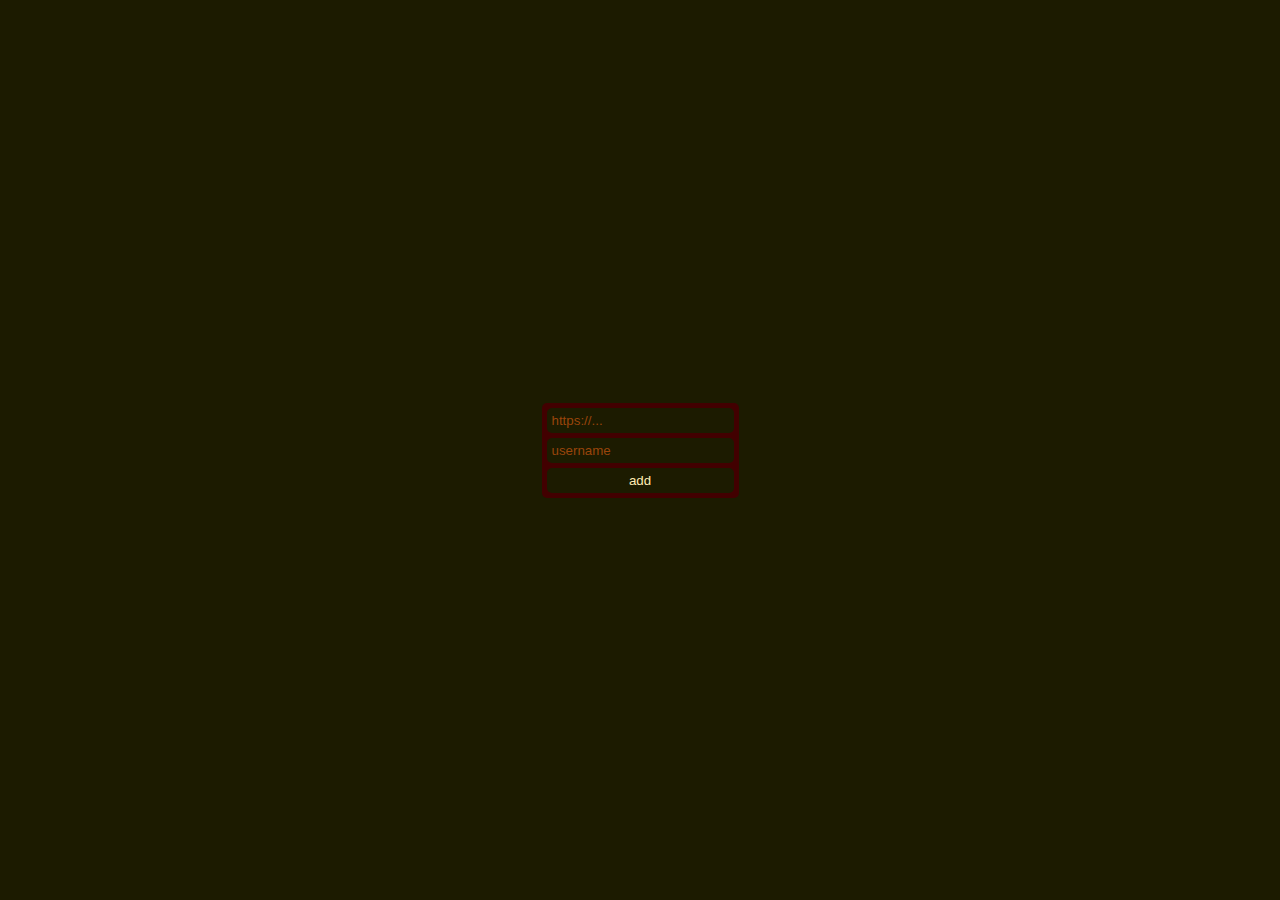
==== client/index.html @ 8367656d "batmaaan" ====
<!DOCTYPE html>
<html lang="en" data-theme="dark">

<head>
	<link rel="stylesheet" href="index.css">
</head>

<body data-env="debug" style="margin: 0; display: flex; background-color: var(--black)">
	<div id="login" hidden>
		<form onsubmit="loginHandler(this)">
			<input type="password" name="mnemonic" placeholder="mnemonic.." required>
			<input type="submit" value="login">
		</form>
	</div>
	<div id="servers" hidden>
		<nav-bar></nav-bar>
		<channel-list></channel-list>
		<chat-view style="flex: 1"></chat-view>
	</div>
	<div id="add-server" class="poppup" style="
		position: absolute;
		backdrop-filter: blur(5px);
	">
		<form onsubmit="addServerHandler(this)">
			<input type="url" name="url" placeholder="https://..." required>
			<input type="text" name="username" placeholder="username">
			<input type="submit" value="add">
		</form>
	</div>
</body>

<template id="chat-view" static>
	<style>
		* {
			color: var(--light);
		}

		::placeholder {
			color: var(--medium);
		}
	</style>

	<div style="
		display: flex;
		flex-direction: column;
		height: 100%;
	">
		<div style="
			padding: var(--medium-gap);
		">
			fooba
		</div>
		<hr style="border: none; border-top: 1px solid var(--medium);
			margin: 0px var(--small-gap);">
		<div style="
			flex: 1;
			position: relative;
			padding: var(--medium-gap);
		">
			akjsad
		</div>
		<div style="
			background-color: var(--dark);
			padding: var(--medium-gap);
			margin: var(--medium-gap);
			border-radius: var(--medium-gap);
			display: flex;
			gap: var(--small-gap);
		">
			<circle-add width="21"></circle-add>
			<textarea rows=1 placeholder="Type something..." style="
				flex: 1;
				outline: none;
				border: none;
				resize: none;
				background-color: var(--dark);
				font-family: inherit;
				font-size: 16px;
			"></textarea>
		</div>
	</div>
</template>

<template id="channel-select" static>
	<link rel="stylesheet" href="index.css">
	<button style="
		color: var(--light);
		background: var(--dark);
		padding: var(--small-gap);
		border-radius: var(--small-gap);
		text-align: left;
		width: 100%;
	">foobar</button>
</template>

<template id="channel-group" static>
	<section>
		<div style="display: flex; gap: var(--small-gap)">
			<arrow-down width="16"></arrow-down>
			<div>group</div>
		</div>
		<div style="
			margin-top: var(--small-gap);
			display: flex;
			flex-direction: column;
			gap: var(--small-gap);
		">
		</div>
	</section>
</template>

<template id="channel-list">
	<style>
		* {
			color: var(--light);
		}
	</style>

	<div style="
		display: flex;
		flex-direction: column;
		height: 100%;
		width: 250px;
		border-right: 1px solid var(--medium);
		scrollbar-width: none;
		overflow-y: scroll;
		backgound: red;
		border-top-right-radius: var(--medium-gap);
		border-bottom-right-radius: var(--medium-gap);
	">
		<div id="name" style="
			font-size: 20px;
			padding: var(--medium-gap);
		">foo</div>
		<hr style="border: none; border-top: 1px solid var(--medium); margin: 0px var(--small-gap);">
		<div id="groups" style="
			display: flex;
			flex-direction: column;
			gap: var(--medium-gap);
			padding: var(--medium-gap) var(--small-gap);
		">
		</div>
	</div>
</template>

<template id="nav-bar" static>
	<link rel="stylesheet" href="index.css">

	<style>
		nav {
			scrollbar-width: none;
		}
	</style>

	<nav style="
		background-color: var(--dark);
		color: var(--light);
		height: calc(100% - var(--small-gap) * 2);
		padding: var(--small-gap);
		display: flex;
		flex-direction: column;
		gap: var(--small-gap);
		overflow-y: scroll;
		border-top-right-radius: var(--medium-gap);
		border-bottom-right-radius: var(--medium-gap);
	">
		<button><mpqcht-logo width="32" height="32"></mpqcht-logo></button>
		<hr style="border: none; border-top: 1px solid var(--medium); margin: 0px;">
		<div id="server-list" style="
			display: flex;
			flex: 1;
			flex-direction: column;
			gap: var(--small-gap);
		">
		</div>
		<hr style="border: none; border-top: 1px solid var(--medium); margin: 0px;">
		<button><mpqcht-add width="32" height="32"></mpqcht-add></button>
	</nav>
</template>

<template id="circle-add" alias="bit-mage" dim="7" bits="
	  XXX  
	 XX XX 
	XXX XXX
	X     X
	XXX XXX
	 XX XX 
	  XXX
"></template>

<template id="arrow-down" alias="bit-mage" dim="5" bits="
	X   X
	 X X 
	  X
"></template>


<template id="mpqcht-logo" alias="bit-mage" bits="
	  XXXX  
	 XXXXXX 
	XXXXXXXX
	X XXXX X
	X  XX  X
	X  XX  X
	 XXXXXX 
	  X  X
"></template>

<template id="mpqcht-add" alias="bit-mage" bits="
	   XX   
	    X   
	   XX   
	X XXXXXX
	XXXXXX X
	   XX   
	   X    
	   XX
"></template>

<template id="server-select" static>
	<link rel="stylesheet" href="index.css">
	<style>
	</style>

	<button><mpqcht-logo width="32" height="32"></mpqcht-logo></button>
</template>

<script type="module" src="index.js"></script>

</html>
---- client/index.css ----
html {
	--small-gap: 5px;
	--medium-gap: 10px;
}

html[data-theme=dark] {
	--white: #F7F7F7;
	--light: #FFEBB3;
	--bright: #FF8100;
	--medium: #99450B;
	--dark: #420000;
	--black: #1C1B00;
}

* {
	color: var(--light);

	[hidden] {
		display: none !important;
	}
}

body>div {
	height: 100%;
	width: 100%;
	display: flex;
}

form {
	margin: auto;
	background: var(--dark);
	display: flex;
	gap: var(--small-gap);
	padding: var(--small-gap);
	flex-direction: column;
	border-radius: var(--small-gap);

	>input {
		border-radius: var(--small-gap);
	}
}

::placeholder {
	color: var(--medium);
}

button {
	background: var(--black);
	border: none;
	padding: var(--medium-gap);
	border-radius: var(--medium-gap);

	>* {
		color: var(--light);
	}
}

button:hover:not(:active) {
	background: var(--light);

	>* {
		color: var(--black);
	}
}

input {
	padding: var(--small-gap);
	background: var(--black);
	outline: none;
	border: none;
}
---- client/index.css ----
html {
	--small-gap: 5px;
	--medium-gap: 10px;
}

html[data-theme=dark] {
	--white: #F7F7F7;
	--light: #FFEBB3;
	--bright: #FF8100;
	--medium: #99450B;
	--dark: #420000;
	--black: #1C1B00;
}

* {
	color: var(--light);

	[hidden] {
		display: none !important;
	}
}

body>div {
	height: 100%;
	width: 100%;
	display: flex;
}

form {
	margin: auto;
	background: var(--dark);
	display: flex;
	gap: var(--small-gap);
	padding: var(--small-gap);
	flex-direction: column;
	border-radius: var(--small-gap);

	>input {
		border-radius: var(--small-gap);
	}
}

::placeholder {
	color: var(--medium);
}

button {
	background: var(--black);
	border: none;
	padding: var(--medium-gap);
	border-radius: var(--medium-gap);

	>* {
		color: var(--light);
	}
}

button:hover:not(:active) {
	background: var(--light);

	>* {
		color: var(--black);
	}
}

input {
	padding: var(--small-gap);
	background: var(--black);
	outline: none;
	border: none;
}
---- client/index.css ----
html {
	--small-gap: 5px;
	--medium-gap: 10px;
}

html[data-theme=dark] {
	--white: #F7F7F7;
	--light: #FFEBB3;
	--bright: #FF8100;
	--medium: #99450B;
	--dark: #420000;
	--black: #1C1B00;
}

* {
	color: var(--light);

	[hidden] {
		display: none !important;
	}
}

body>div {
	height: 100%;
	width: 100%;
	display: flex;
}

form {
	margin: auto;
	background: var(--dark);
	display: flex;
	gap: var(--small-gap);
	padding: var(--small-gap);
	flex-direction: column;
	border-radius: var(--small-gap);

	>input {
		border-radius: var(--small-gap);
	}
}

::placeholder {
	color: var(--medium);
}

button {
	background: var(--black);
	border: none;
	padding: var(--medium-gap);
	border-radius: var(--medium-gap);

	>* {
		color: var(--light);
	}
}

button:hover:not(:active) {
	background: var(--light);

	>* {
		color: var(--black);
	}
}

input {
	padding: var(--small-gap);
	background: var(--black);
	outline: none;
	border: none;
}
---- client/index.css ----
html {
	--small-gap: 5px;
	--medium-gap: 10px;
}

html[data-theme=dark] {
	--white: #F7F7F7;
	--light: #FFEBB3;
	--bright: #FF8100;
	--medium: #99450B;
	--dark: #420000;
	--black: #1C1B00;
}

* {
	color: var(--light);

	[hidden] {
		display: none !important;
	}
}

body>div {
	height: 100%;
	width: 100%;
	display: flex;
}

form {
	margin: auto;
	background: var(--dark);
	display: flex;
	gap: var(--small-gap);
	padding: var(--small-gap);
	flex-direction: column;
	border-radius: var(--small-gap);

	>input {
		border-radius: var(--small-gap);
	}
}

::placeholder {
	color: var(--medium);
}

button {
	background: var(--black);
	border: none;
	padding: var(--medium-gap);
	border-radius: var(--medium-gap);

	>* {
		color: var(--light);
	}
}

button:hover:not(:active) {
	background: var(--light);

	>* {
		color: var(--black);
	}
}

input {
	padding: var(--small-gap);
	background: var(--black);
	outline: none;
	border: none;
}
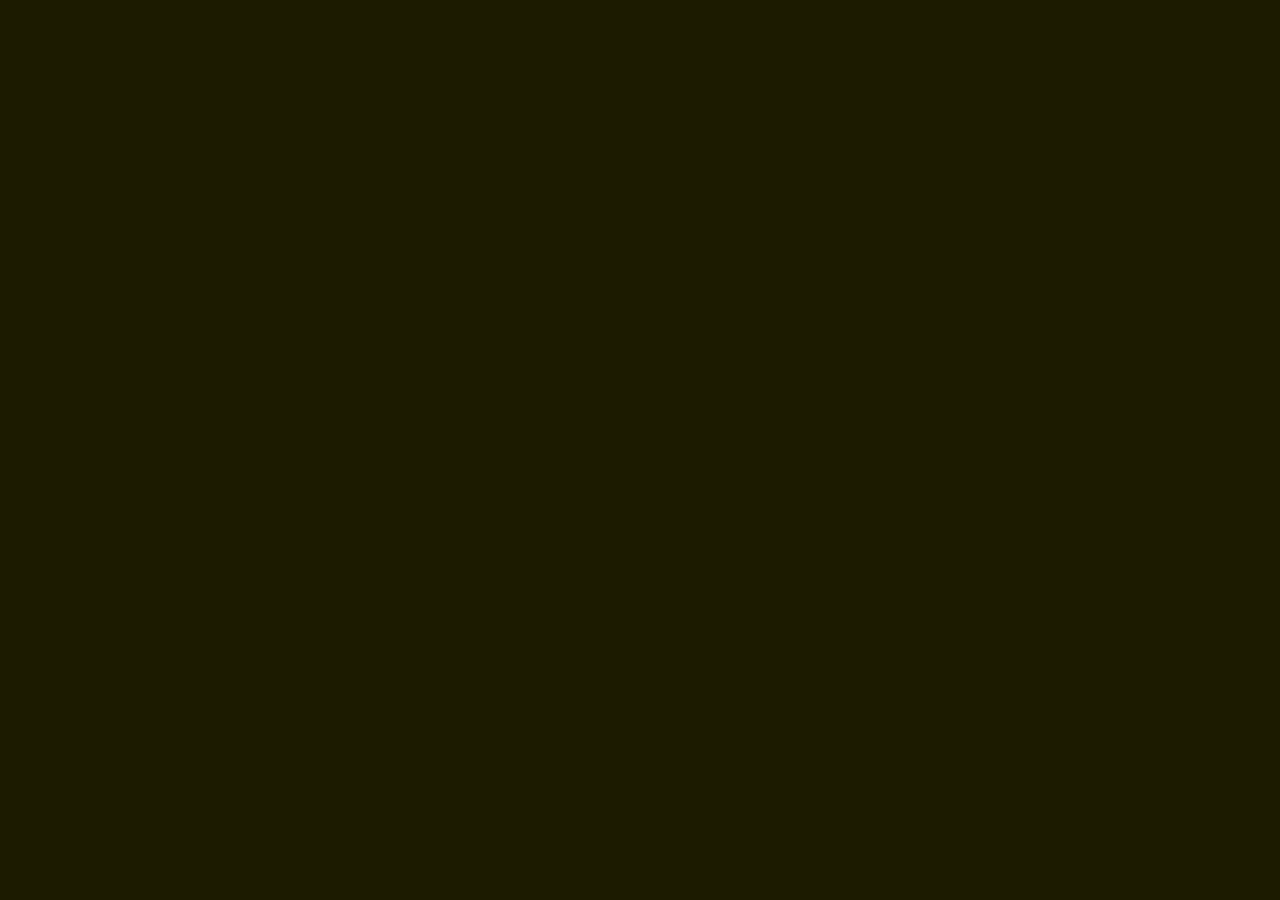
==== commit 7f31e6e4: "implementing chat scroll" ====
--- a/client/index.html
+++ b/client/index.html
@@ -5,31 +5,74 @@
 	<link rel="stylesheet" href="index.css">
 </head>
 
-<body data-env="debug" style="margin: 0; display: flex; background-color: var(--black)">
+<body data-env="debug" style="margin: 0; background-color: var(--black); overflow: hidden">
 	<div id="login" hidden>
-		<form onsubmit="loginHandler(this)">
-			<input type="password" name="mnemonic" placeholder="mnemonic.." required>
+		<form onsubmit="loginHandler(this); return false;">
+			<input type="password" autocomplete="current-password" name="mnemonic" placeholder="mnemonic..." required
+				oninput="validateMnemonic(this)">
 			<input type="submit" value="login">
 		</form>
 	</div>
 	<div id="servers" hidden>
 		<nav-bar></nav-bar>
 		<channel-list></channel-list>
-		<chat-view style="flex: 1"></chat-view>
-	</div>
-	<div id="add-server" class="poppup" style="
-		position: absolute;
-		backdrop-filter: blur(5px);
-	">
-		<form onsubmit="addServerHandler(this)">
-			<input type="url" name="url" placeholder="https://..." required>
+		<channel-view style="flex: 1"></channel-view>
+	</div>
+	<div id="add-server" hidden class="poppup">
+		<form onsubmit="addServerHandler(this); event.preventDefault(); return false;"
+			style="width: min(400px, calc(100% - 40px))">
+			<input type="url" name="url" placeholder="https://some.server.pq" required>
 			<input type="text" name="username" placeholder="username">
 			<input type="submit" value="add">
+			<input type="button" value="cancel" onclick="hidePoppup('add-server')">
+
+			<div id="add-server-hint" hidden style="
+				display: flex;
+				align-items: center;
+				gap: var(--small-gap);
+			">
+				<mpqcht-bulb width="24" height="27"></mpqcht-bulb>
+				<div>
+					Your public key is
+					<span id="add-server-pubkey" style="
+						word-break: break-all; color: var(--white)
+					">[your public key as hex]</span>
+					. If you can edit the server config, add it to the list
+					of roots. Oterwise, a member with invite
+					permission has to allow the key.
+				</div>
+			</div>
 		</form>
 	</div>
+	<div id="profile-settings" hidden class="poppup">
+		<div style="
+			background-color: var(--dark);
+			padding: var(--medium-gap);
+			border-radius: var(--small-gap);
+			margin: auto;
+			display: flex;
+			flex-direction: column;
+			gap: var(--small-gap);
+		">
+			<div>Public key: <span id="profile-settings-pubkey">[my public key as hex]</span></div>
+			<input type="button" value="back" onclick="hidePoppup('profile-settings')">
+		</div>
+	</div>
+	<div id="toasts" style="position: absolute; width: 0px; height: 0px"></div>
 </body>
 
-<template id="chat-view" static>
+<template id="channel-message" static>
+	<div id="content">messaga</div>
+</template>
+
+<template id="channel-message-group" static>
+	<div>
+		<div id="author">userba</div>
+		<div id="messages"></div>
+	</div>
+</template>
+
+<template id="channel-view">
 	<style>
 		* {
 			color: var(--light);
@@ -45,19 +88,20 @@
 		flex-direction: column;
 		height: 100%;
 	">
-		<div style="
+		<div id="name" style="
 			padding: var(--medium-gap);
 		">
 			fooba
 		</div>
 		<hr style="border: none; border-top: 1px solid var(--medium);
 			margin: 0px var(--small-gap);">
-		<div style="
-			flex: 1;
-			position: relative;
-			padding: var(--medium-gap);
-		">
-			akjsad
+		<div style="position: relative; flex: 1; overflow-y: auto;">
+			<div id="message-list" style="
+				flex: 1;
+				position: absolute;
+				padding: var(--medium-gap);
+			">
+			</div>
 		</div>
 		<div style="
 			background-color: var(--dark);
@@ -68,7 +112,8 @@
 			gap: var(--small-gap);
 		">
 			<circle-add width="21"></circle-add>
-			<textarea rows=1 placeholder="Type something..." style="
+			<textarea oninput="messageInputHandler(this)" onkeydown="messageKeyDownHandler(this, event)" rows=1
+				placeholder="Type something..." style="
 				flex: 1;
 				outline: none;
 				border: none;
@@ -81,25 +126,34 @@
 	</div>
 </template>
 
-<template id="channel-select" static>
+<template id="channel-select">
 	<link rel="stylesheet" href="index.css">
-	<button style="
-		color: var(--light);
-		background: var(--dark);
-		padding: var(--small-gap);
-		border-radius: var(--small-gap);
-		text-align: left;
-		width: 100%;
-	">foobar</button>
+	<style>
+		button:is(.selected, :hover:not(:active)) {
+			color: var(--dark);
+			background: var(--light);
+		}
+
+		button {
+			color: var(--light);
+			background: var(--dark);
+			padding: var(--small-gap);
+			border-radius: var(--small-gap);
+			text-align: left;
+			width: 100%;
+		}
+	</style>
+
+	<button id="name" onclick="selectChannelHandler(this)">foobar</button>
 </template>
 
 <template id="channel-group" static>
 	<section>
 		<div style="display: flex; gap: var(--small-gap)">
 			<arrow-down width="16"></arrow-down>
-			<div>group</div>
-		</div>
-		<div style="
+			<div id="name">group</div>
+		</div>
+		<div id="channels" style="
 			margin-top: var(--small-gap);
 			display: flex;
 			flex-direction: column;
@@ -143,7 +197,7 @@
 	</div>
 </template>
 
-<template id="nav-bar" static>
+<template id="nav-bar">
 	<link rel="stylesheet" href="index.css">
 
 	<style>
@@ -174,46 +228,75 @@
 		">
 		</div>
 		<hr style="border: none; border-top: 1px solid var(--medium); margin: 0px;">
-		<button><mpqcht-add width="32" height="32"></mpqcht-add></button>
+		<button onclick="showPoppup('add-server')"><mpqcht-add width="32" height="32"></mpqcht-add></button>
+		<button onclick="showPoppup('profile-settings')" style="padding: calc(var(--medium-gap) + 1px)">
+			<mpqcht-profile-settings width="30" height="30"></mpqcht-profile-settings>
+		</button>
 	</nav>
 </template>
 
 <template id="circle-add" alias="bit-mage" dim="7" bits="
-	  XXX  
-	 XX XX 
+	  XXX
+	 XX XX
 	XXX XXX
 	X     X
 	XXX XXX
-	 XX XX 
+	 XX XX
 	  XXX
 "></template>
 
 <template id="arrow-down" alias="bit-mage" dim="5" bits="
 	X   X
-	 X X 
+	 X X
 	  X
 "></template>
 
 
 <template id="mpqcht-logo" alias="bit-mage" bits="
-	  XXXX  
-	 XXXXXX 
+	  XXXX
+	 XXXXXX
 	XXXXXXXX
 	X XXXX X
 	X  XX  X
 	X  XX  X
-	 XXXXXX 
+	 XXXXXX
 	  X  X
 "></template>
 
 <template id="mpqcht-add" alias="bit-mage" bits="
-	   XX   
-	    X   
-	   XX   
+	   XX
+	    X
+	   XX
 	X XXXXXX
 	XXXXXX X
-	   XX   
-	   X    
+	   XX
+	   X
+	   XX
+"></template>
+
+
+<template id="mpqcht-profile-settings" alias="bit-mage" bits="
+	    XX
+	 XX XX XX
+	 XXXXXXXX
+	  XXXXXX
+	XXXX  XXXX
+	XXXX  XXXX
+	  XXXXXX
+	 XXXXXXXX
+	 XX XX XX
+	    XX
+"></template>
+
+<template id="mpqcht-bulb" alias="bit-mage" bits="
+	  XXXX
+	 X    X
+	X   XX X
+	X    X X
+	X      X
+	 X XX X
+	  XXXX
+	  XXXX
 	   XX
 "></template>
 
--- a/client/index.css
+++ b/client/index.css
@@ -24,6 +24,13 @@
 	height: 100%;
 	width: 100%;
 	display: flex;
+
+}
+
+body>div.poppup {
+	top: 0;
+	position: absolute;
+	backdrop-filter: blur(5px);
 }
 
 form {
@@ -37,6 +44,11 @@
 
 	>input {
 		border-radius: var(--small-gap);
+	}
+
+	>input:hover:not(:active) {
+		background: var(--light);
+		color: var(--black);
 	}
 }
 
@@ -69,3 +81,18 @@
 	outline: none;
 	border: none;
 }
+
+.toast {
+	position: absolute;
+	height: fit-content;
+	width: fit-content;
+	transition: transform 0.4s;
+	transform: scale(0);
+	z-index: 1;
+	right: 0;
+	background: var(--dark);
+	padding: var(--small-gap);
+	margin: var(--small-gap);
+	max-width: 200px;
+	overflow-wrap: break-word;
+}
--- a/client/index.css
+++ b/client/index.css
@@ -24,6 +24,13 @@
 	height: 100%;
 	width: 100%;
 	display: flex;
+
+}
+
+body>div.poppup {
+	top: 0;
+	position: absolute;
+	backdrop-filter: blur(5px);
 }
 
 form {
@@ -37,6 +44,11 @@
 
 	>input {
 		border-radius: var(--small-gap);
+	}
+
+	>input:hover:not(:active) {
+		background: var(--light);
+		color: var(--black);
 	}
 }
 
@@ -69,3 +81,18 @@
 	outline: none;
 	border: none;
 }
+
+.toast {
+	position: absolute;
+	height: fit-content;
+	width: fit-content;
+	transition: transform 0.4s;
+	transform: scale(0);
+	z-index: 1;
+	right: 0;
+	background: var(--dark);
+	padding: var(--small-gap);
+	margin: var(--small-gap);
+	max-width: 200px;
+	overflow-wrap: break-word;
+}
--- a/client/index.css
+++ b/client/index.css
@@ -24,6 +24,13 @@
 	height: 100%;
 	width: 100%;
 	display: flex;
+
+}
+
+body>div.poppup {
+	top: 0;
+	position: absolute;
+	backdrop-filter: blur(5px);
 }
 
 form {
@@ -37,6 +44,11 @@
 
 	>input {
 		border-radius: var(--small-gap);
+	}
+
+	>input:hover:not(:active) {
+		background: var(--light);
+		color: var(--black);
 	}
 }
 
@@ -69,3 +81,18 @@
 	outline: none;
 	border: none;
 }
+
+.toast {
+	position: absolute;
+	height: fit-content;
+	width: fit-content;
+	transition: transform 0.4s;
+	transform: scale(0);
+	z-index: 1;
+	right: 0;
+	background: var(--dark);
+	padding: var(--small-gap);
+	margin: var(--small-gap);
+	max-width: 200px;
+	overflow-wrap: break-word;
+}
--- a/client/index.css
+++ b/client/index.css
@@ -24,6 +24,13 @@
 	height: 100%;
 	width: 100%;
 	display: flex;
+
+}
+
+body>div.poppup {
+	top: 0;
+	position: absolute;
+	backdrop-filter: blur(5px);
 }
 
 form {
@@ -37,6 +44,11 @@
 
 	>input {
 		border-radius: var(--small-gap);
+	}
+
+	>input:hover:not(:active) {
+		background: var(--light);
+		color: var(--black);
 	}
 }
 
@@ -69,3 +81,18 @@
 	outline: none;
 	border: none;
 }
+
+.toast {
+	position: absolute;
+	height: fit-content;
+	width: fit-content;
+	transition: transform 0.4s;
+	transform: scale(0);
+	z-index: 1;
+	right: 0;
+	background: var(--dark);
+	padding: var(--small-gap);
+	margin: var(--small-gap);
+	max-width: 200px;
+	overflow-wrap: break-word;
+}
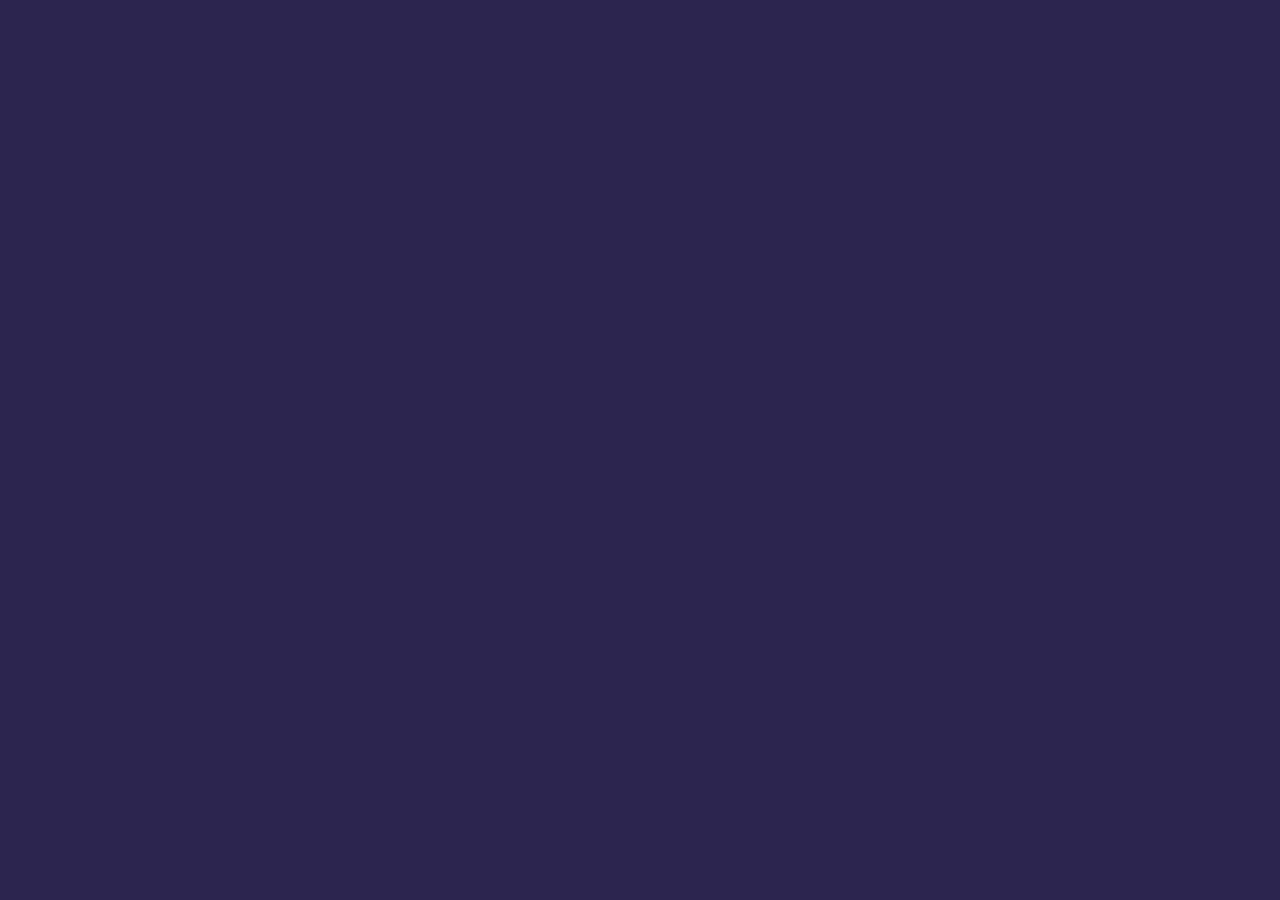
==== commit 5ae654cd: "implementing voice chat" ====
--- a/client/index.html
+++ b/client/index.html
@@ -1,11 +1,13 @@
 <!DOCTYPE html>
-<html lang="en" data-theme="dark">
+<html charset="utf-8" lang="en" data-theme="dark">
 
 <head>
 	<link rel="stylesheet" href="index.css">
+	<meta name="viewport" content="width=device-width, initial-scale=1.0">
+	<title>mpqcht</title>
 </head>
 
-<body data-env="debug" style="margin: 0; background-color: var(--black); overflow: hidden">
+<body data-env="debug" style="margin: 0; background-color: var(--primary); overflow: hidden">
 	<div id="login" hidden>
 		<form onsubmit="loginHandler(this); return false;">
 			<input type="password" autocomplete="current-password" name="mnemonic" placeholder="mnemonic..." required
@@ -14,9 +16,10 @@
 		</form>
 	</div>
 	<div id="servers" hidden>
-		<nav-bar></nav-bar>
-		<channel-list></channel-list>
-		<channel-view style="flex: 1"></channel-view>
+		<wbr comp="nav-bar">
+		<wbr comp="channel-list">
+		<wbr comp="channel-view">
+		<wbr comp="voice-view" hidden>
 	</div>
 	<div id="add-server" hidden class="poppup">
 		<form onsubmit="addServerHandler(this); event.preventDefault(); return false;"
@@ -24,14 +27,14 @@
 			<input type="url" name="url" placeholder="https://some.server.pq" required>
 			<input type="text" name="username" placeholder="username">
 			<input type="submit" value="add">
-			<input type="button" value="cancel" onclick="hidePoppup('add-server')">
+			<input type="button" value="cancel" onmousedown="hidePoppup('add-server')">
 
 			<div id="add-server-hint" hidden style="
 				display: flex;
 				align-items: center;
 				gap: var(--small-gap);
 			">
-				<mpqcht-bulb width="24" height="27"></mpqcht-bulb>
+				<wbr comp="mpqcht-bulb" width="24" height="27">
 				<div>
 					Your public key is
 					<span id="add-server-pubkey" style="
@@ -46,7 +49,7 @@
 	</div>
 	<div id="profile-settings" hidden class="poppup">
 		<div style="
-			background-color: var(--dark);
+			background-color: var(--secondary);
 			padding: var(--medium-gap);
 			border-radius: var(--small-gap);
 			margin: auto;
@@ -55,70 +58,167 @@
 			gap: var(--small-gap);
 		">
 			<div>Public key: <span id="profile-settings-pubkey">[my public key as hex]</span></div>
-			<input type="button" value="back" onclick="hidePoppup('profile-settings')">
+			<input type="button" value="back" onmousedown="hidePoppup('profile-settings')">
 		</div>
 	</div>
 	<div id="toasts" style="position: absolute; width: 0px; height: 0px"></div>
+	<div id="request-activation" hidden style="
+		z-index: 1;
+		position: absolute;
+		left: 0; top: 0; right: 0; bottom: 0;
+		background: var(--secondary);
+	">
+		<button kb="k" id="request-activation-btn" style="
+			margin: auto;
+		">Click to hear sound</button>
+	</div>
+	<div id="scratch-space" hidden></div>
 </body>
 
+<template id="voice-pane">
+	<div style="position: relative;">
+		<div id="pfp" style="
+			margin: auto;
+			display: flex;
+			color: var(--primary);
+		">
+			<wbr comp="mpqcht-logo" height="64px">
+		</div>
+		<video id="video" hidden autoplay></video>
+		<audio id="audio" autoplay></audio>
+		<div id="name" style="
+			position: absolute;
+			left: var(--small-gap);
+			bottom: calc(var(--small-gap) / 2);
+		">foobar</div>
+		<wbr id="muted" comp="mpqcht-microphone-disabled" height="18" style="
+			position: absolute;
+			bottom: var(--small-gap);
+			right: var(--small-gap);
+		">
+	</div>
+</template>
+
+<template id="voice-view">
+	<div comp="voice-view" style="
+		padding: var(--medium-gap);
+		flex: 1;
+		display: flex;
+		flex-direction: column;
+		position: relative;
+	">
+		<button id="back-to-chat" class="toggle-voice" style="
+			position: absolute;
+			right: 0;
+			top: 0;
+			padding: var(--medium-gap);
+		"><wbr comp="mpqcht-chat-bubble" height="18px"></button>
+		<div id="voice-panes" style="
+				flex: 1;
+				display: flex;
+				justify-content: center;
+				flex-wrap: wrap;
+				gap: var(--medium-gap);
+				padding-bottom: var(--medium-gap);
+				align-content: center;
+			">
+		</div>
+		<div style="display: flex">
+			<div style="
+				background-color: var(--secondary);
+				padding: var(--medium-gap);
+				border-radius: var(--medium-gap);
+				display: flex;
+				gap: var(--medium-gap);
+			">
+				<button kb="tc" class="disabled" onmousedown="toggleCam(this)">
+					<wbr comp="mpqcht-camera" height="27px" hidden>
+					<wbr comp="mpqcht-camera-disabled" height="27px">
+				</button>
+				<button kb="tm" class="disabled" onmousedown="toggleMic(this)">
+					<wbr comp="mpqcht-microphone" height="27px" hidden>
+					<wbr comp="mpqcht-microphone-disabled" height="27px">
+				</button>
+				<button kb="hu" id="hang-up" class="disabled" onmousedown="hangUp()">
+					<wbr comp="mpqcht-hang-up" height="27px">
+				</button>
+			</div>
+		</div>
+	</div>
+</template>
+
 <template id="channel-message" static>
-	<div id="content">messaga</div>
+	<div id="content" style="word-break: break-word;">messaga</div>
 </template>
 
 <template id="channel-message-group" static>
 	<div>
-		<div id="author">userba</div>
-		<div id="messages"></div>
+		<div id="author" style="color: var(--neutral)">userba</div>
+		<div id="messages" style="padding-left: var(--small-gap)"></div>
 	</div>
 </template>
 
 <template id="channel-view">
-	<style>
-		* {
-			color: var(--light);
-		}
-
-		::placeholder {
-			color: var(--medium);
-		}
-	</style>
-
 	<div style="
 		display: flex;
+		flex: 1;
 		flex-direction: column;
 		height: 100%;
+		position: relative;
 	">
-		<div id="name" style="
+		<div style="
 			padding: var(--medium-gap);
-		">
-			fooba
-		</div>
-		<hr style="border: none; border-top: 1px solid var(--medium);
-			margin: 0px var(--small-gap);">
-		<div style="position: relative; flex: 1; overflow-y: auto;">
-			<div id="message-list" style="
-				flex: 1;
+			display: flex;
+			justify-content: space-between;
+			align-items: center;
+		">
+			<div id="name">fooba</div>
+			<button id="join-voice" class="toggle-voice" style="
+				padding: 0;
+			">
+				<wbr comp="mpqcht-sound" height="21">
+			</button>
+		</div>
+		<hr style="border: none; border-top: 1px solid var(--tertiary);
+			margin: 0px var(--medium-gap);">
+		<div style="
+			position: relative;
+			flex: 1;
+		">
+			<div style="
 				position: absolute;
-				padding: var(--medium-gap);
+				top: 0; left: 0; right: 0; bottom: 0;
+				display: flex;
+				flex-direction: column;
+				overflow-y: auto;
 			">
+				<div id="message-list" style="
+					flex: 1;
+					display: flex;
+					flex-direction: column;
+					justify-content: flex-end;
+					padding: var(--medium-gap);
+					padding-bottom: 0;
+				">
+				</div>
 			</div>
 		</div>
 		<div style="
-			background-color: var(--dark);
+			background-color: var(--secondary);
 			padding: var(--medium-gap);
 			margin: var(--medium-gap);
 			border-radius: var(--medium-gap);
 			display: flex;
 			gap: var(--small-gap);
 		">
-			<circle-add width="21"></circle-add>
+			<wbr comp="circle-add" width="21">
 			<textarea oninput="messageInputHandler(this)" onkeydown="messageKeyDownHandler(this, event)" rows=1
 				placeholder="Type something..." style="
 				flex: 1;
 				outline: none;
 				border: none;
 				resize: none;
-				background-color: var(--dark);
+				background-color: var(--secondary);
 				font-family: inherit;
 				font-size: 16px;
 			"></textarea>
@@ -127,30 +227,13 @@
 </template>
 
 <template id="channel-select">
-	<link rel="stylesheet" href="index.css">
-	<style>
-		button:is(.selected, :hover:not(:active)) {
-			color: var(--dark);
-			background: var(--light);
-		}
-
-		button {
-			color: var(--light);
-			background: var(--dark);
-			padding: var(--small-gap);
-			border-radius: var(--small-gap);
-			text-align: left;
-			width: 100%;
-		}
-	</style>
-
-	<button id="name" onclick="selectChannelHandler(this)">foobar</button>
+	<button id="name" onmousedown="selectChannelHandler(this)">foobar</button>
 </template>
 
 <template id="channel-group" static>
 	<section>
 		<div style="display: flex; gap: var(--small-gap)">
-			<arrow-down width="16"></arrow-down>
+			<wbr comp="arrow-down" width="16">
 			<div id="name">group</div>
 		</div>
 		<div id="channels" style="
@@ -164,18 +247,14 @@
 </template>
 
 <template id="channel-list">
-	<style>
-		* {
-			color: var(--light);
-		}
-	</style>
-
 	<div style="
 		display: flex;
 		flex-direction: column;
-		height: 100%;
+		height: calc(100% - var(--medium-gap) * 2 - 3px * 2);
 		width: 250px;
-		border-right: 1px solid var(--medium);
+		margin: var(--medium-gap) 0px;
+		border: 3px solid var(--secondary);
+		border-left: none;
 		scrollbar-width: none;
 		overflow-y: scroll;
 		backgound: red;
@@ -186,7 +265,7 @@
 			font-size: 20px;
 			padding: var(--medium-gap);
 		">foo</div>
-		<hr style="border: none; border-top: 1px solid var(--medium); margin: 0px var(--small-gap);">
+		<hr style="border: none; border-top: 1px solid var(--tertiary); margin: 0px var(--small-gap);">
 		<div id="groups" style="
 			display: flex;
 			flex-direction: column;
@@ -198,17 +277,9 @@
 </template>
 
 <template id="nav-bar">
-	<link rel="stylesheet" href="index.css">
-
-	<style>
-		nav {
-			scrollbar-width: none;
-		}
-	</style>
-
 	<nav style="
-		background-color: var(--dark);
-		color: var(--light);
+		background-color: var(--secondary);
+		color: var(--neutral);
 		height: calc(100% - var(--small-gap) * 2);
 		padding: var(--small-gap);
 		display: flex;
@@ -217,9 +288,10 @@
 		overflow-y: scroll;
 		border-top-right-radius: var(--medium-gap);
 		border-bottom-right-radius: var(--medium-gap);
+		scrollbar-width: none;
 	">
-		<button><mpqcht-logo width="32" height="32"></mpqcht-logo></button>
-		<hr style="border: none; border-top: 1px solid var(--medium); margin: 0px;">
+		<button><wbr comp="mpqcht-logo" width="32" height="32"></button>
+		<hr style="border: none; border-top: 1px solid var(--tertiary); margin: 0px;">
 		<div id="server-list" style="
 			display: flex;
 			flex: 1;
@@ -227,15 +299,23 @@
 			gap: var(--small-gap);
 		">
 		</div>
-		<hr style="border: none; border-top: 1px solid var(--medium); margin: 0px;">
-		<button onclick="showPoppup('add-server')"><mpqcht-add width="32" height="32"></mpqcht-add></button>
-		<button onclick="showPoppup('profile-settings')" style="padding: calc(var(--medium-gap) + 1px)">
-			<mpqcht-profile-settings width="30" height="30"></mpqcht-profile-settings>
+		<hr style="border: none; border-top: 1px solid var(--tertiary); margin: 0px;">
+		<button onmousedown="showPoppup('add-server')"><wbr comp="mpqcht-add" width="32" height="32"></button>
+		<button onmousedown="showPoppup('profile-settings')" style="padding: calc(var(--medium-gap) + 1px)">
+			<wbr comp="mpqcht-profile-settings" width="30" height="30">
 		</button>
 	</nav>
 </template>
 
-<template id="circle-add" alias="bit-mage" dim="7" bits="
+<template id="server-select" static>
+	<button><wbr comp="mpqcht-logo" width="32" height="32"></button>
+</template>
+
+<template id="bit-mage">
+	<svg fill="currentColor" style="display: flex"></svg>
+</template>
+
+<template id="circle-add" alias="bit-mage" bits="
 	  XXX
 	 XX XX
 	XXX XXX
@@ -245,12 +325,11 @@
 	  XXX
 "></template>
 
-<template id="arrow-down" alias="bit-mage" dim="5" bits="
+<template id="arrow-down" alias="bit-mage" bits="
 	X   X
 	 X X
 	  X
 "></template>
-
 
 <template id="mpqcht-logo" alias="bit-mage" bits="
 	  XXXX
@@ -273,7 +352,6 @@
 	   X
 	   XX
 "></template>
-
 
 <template id="mpqcht-profile-settings" alias="bit-mage" bits="
 	    XX
@@ -300,13 +378,85 @@
 	   XX
 "></template>
 
-<template id="server-select" static>
-	<link rel="stylesheet" href="index.css">
-	<style>
-	</style>
-
-	<button><mpqcht-logo width="32" height="32"></mpqcht-logo></button>
-</template>
+<template id="mpqcht-camera" alias="bit-mage" bits="
+	  XXXXX
+	    XXXX
+	 XXXXXXXXX
+	XXXXXXXXXXX
+	XXXXXXXXXXX
+	XXXXXXXXXXX
+	 XXXXXXXXX
+	    XXXX
+	  XXXXX 
+"></template>
+
+<template id="mpqcht-camera-disabled" alias="bit-mage" bits="
+	 X XXXX
+	  X XXXX
+	 X X XXXXX
+	XXX X XXXXX
+	XXXX X XXXX
+	XXXXX X XXX
+	 XXXXX X X
+	    XXX X
+	  XXXXX  X
+"></template>
+
+<template id="mpqcht-microphone" alias="bit-mage" bits="
+	   XX
+	  XXXX
+	  XXXX
+	X XXXX X
+	X XXXX X
+	 X XX X
+	  XXXX
+	   XX
+	  XXXX
+"></template>
+
+<template id="mpqcht-microphone-disabled" alias="bit-mage" bits="
+	X  XX
+	 X XXX
+	  X XX
+	X  X X X
+	X X X  X
+	 X X X
+	  XXX X
+	   XX  X
+	  XXXX  
+"></template>
+
+<template id="mpqcht-sound" alias="bit-mage" bits="
+	   XX XXX
+	  XXX   XX
+	XXXXX X  X
+	XXXXX XX X
+	XXXXX X  X
+	  XXX   XX
+	   XX XXX
+"></template>
+
+<template id="mpqcht-chat-bubble" alias="bit-mage" bits="
+	 XXXXX
+	XXXXXXX
+	XXXXXXX
+	XXXXXXX
+	 XXXXX
+	     XX
+">
+</template>
+
+<template id="mpqcht-hang-up" alias="bit-mage" bits="
+	      XXX
+	 X           X
+	X   XXXXXXX   X
+	  XXXXXXXXXXX
+	 XXXXXXXXXXXXX
+	XXXXXXXXXXXXXXX
+	XXXX       XXXX
+	XXXX       XXXX
+	 XX         XX
+"></template>
 
 <script type="module" src="index.js"></script>
 
--- a/client/index.css
+++ b/client/index.css
@@ -1,23 +1,42 @@
 html {
 	--small-gap: 5px;
 	--medium-gap: 10px;
+
+	color: var(--font);
 }
 
 html[data-theme=dark] {
-	--white: #F7F7F7;
-	--light: #FFEBB3;
-	--bright: #FF8100;
-	--medium: #99450B;
-	--dark: #420000;
-	--black: #1C1B00;
+	--primary: #2c254f;
+	--secondary: #594b9e;
+	--tertiary: #8874ee;
+
+	--neutral: #f6b248;
+	--success: #c2f353;
+	--warning: #cc931e;
+	--error: #d64e3c;
+
+	--font: #EDEDED;
 }
 
 * {
-	color: var(--light);
-
 	[hidden] {
 		display: none !important;
 	}
+
+	scrollbar-color: var(--secondary) var(--primary);
+}
+
+button[comp=channel-select]:is(.selected, :hover:not(:active)) {
+	color: var(--primary);
+	background: var(--neutral);
+}
+
+button[comp=channel-select] {
+	background: var(--secondary);
+	padding: var(--small-gap);
+	border-radius: var(--small-gap);
+	text-align: left;
+	width: 100%;
 }
 
 body>div {
@@ -35,7 +54,7 @@
 
 form {
 	margin: auto;
-	background: var(--dark);
+	background: var(--secondary);
 	display: flex;
 	gap: var(--small-gap);
 	padding: var(--small-gap);
@@ -47,39 +66,111 @@
 	}
 
 	>input:hover:not(:active) {
-		background: var(--light);
-		color: var(--black);
+		background: var(--neutral);
 	}
 }
 
 ::placeholder {
-	color: var(--medium);
+	color: var(--tertiary);
 }
 
 button {
-	background: var(--black);
+	background: var(--primary);
 	border: none;
 	padding: var(--medium-gap);
 	border-radius: var(--medium-gap);
-
-	>* {
-		color: var(--light);
-	}
+	color: var(--font);
 }
 
 button:hover:not(:active) {
-	background: var(--light);
-
-	>* {
-		color: var(--black);
-	}
+	background: var(--neutral);
+	color: var(--primary);
 }
 
 input {
 	padding: var(--small-gap);
-	background: var(--black);
+	background: var(--primary);
 	outline: none;
 	border: none;
+}
+
+[comp=voice-view] {
+	button {
+		padding: 0;
+		border-radius: 0;
+		color: var(--font);
+		background: none;
+	}
+
+	button:hover:not(:active) {
+		background: none;
+		color: var(--error);
+	}
+
+	button.disabled {
+		color: var(--error);
+		background: none;
+		padding: 0;
+	}
+
+	button.disabled:hover:not(:active) {
+		background: none;
+		color: var(--font);
+	}
+}
+
+[comp=voice-pane] {
+	--width: 250px;
+	--height: 175px;
+	--outline-time: 0.5s;
+
+	width: var(--width);
+	height: var(--height);
+	display: flex;
+	background: var(--neutral);
+	overflow: hidden;
+	border-radius: var(--medium-gap);
+	transition:
+		outline var(--outline-time) ease-out,
+		outline-offset var(--outline-time) ease-out;
+	outline: 0px solid transparent;
+	outline-offset: 6px;
+	color: var(--primary);
+
+	video {
+		width: var(--width);
+		height: var(--height);
+		border-radius: var(--medium-gap);
+	}
+
+	svg.hidden {
+		opacity: 0;
+	}
+}
+
+[comp=voice-pane].has-video {
+	color: var(--font);
+}
+
+[comp=voice-pane].talking {
+	--outline-time: 0.03s;
+
+	transition:
+		outline var(--outline-time) ease-in,
+		outline-offset var(--outline-time) ease-in;
+	outline: 6px solid var(--tertiary);
+	outline-offset: 0px;
+}
+
+button.toggle-voice {
+	background: none;
+	border-radius: 0;
+	color: var(--font);
+}
+
+button.toggle-voice:hover:not(:active) {
+	color: var(--neutral);
+	background: none;
 }
 
 .toast {
@@ -90,7 +181,7 @@
 	transform: scale(0);
 	z-index: 1;
 	right: 0;
-	background: var(--dark);
+	background: var(--error);
 	padding: var(--small-gap);
 	margin: var(--small-gap);
 	max-width: 200px;
